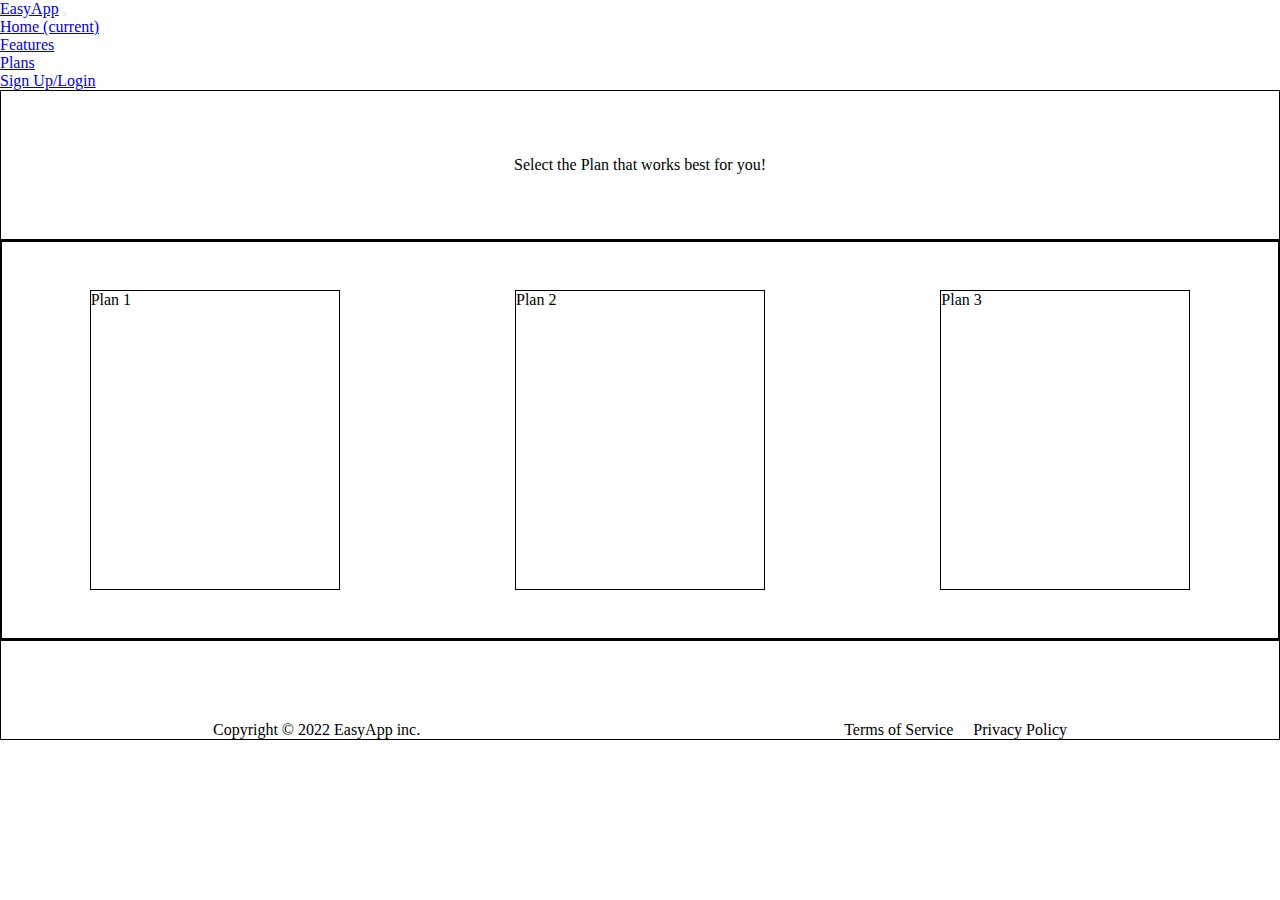
==== plans.html @ 21df8df6 "Plans page layout" ====
<!DOCTYPE html>
<html>
    <head>
        <link rel="stylesheet" href="https://stackpath.bootstrapcdn.com/bootstrap/4.1.3/css/bootstrap.min.css" integrity="sha384-MCw98/SFnGE8fJT3GXwEOngsV7Zt27NXFoaoApmYm81iuXoPkFOJwJ8ERdknLPMO" crossorigin="anonymous">
        <link rel="stylesheet" href="styles.css"/>
        <title>College Applications</title>
    </head>
    
    <nav class="navbar navbar-expand-lg navbar-light bg-light">
      <a class="navbar-brand" href="#">EasyApp</a>
      <button class="navbar-toggler" type="button" data-toggle="collapse" data-target="#navbarNav" aria-controls="navbarNav" aria-expanded="false" aria-label="Toggle navigation">
        <span class="navbar-toggler-icon"></span>
      </button>
      <div class="collapse navbar-collapse" id="navbarNav">
        <ul class="navbar-nav">
          <li class="nav-item active">
            <a class="nav-link" href="#">Home <span class="sr-only">(current)</span></a>
          </li>
          <li class="nav-item">
            <a class="nav-link" href="#">Features</a>
          </li>
          <li class="nav-item">
            <a class="nav-link" href="#">Plans</a>
          </li>
          <li class="nav-item">
            <a class="nav-link" href="#">Sign Up/Login</a>
          </li>
        </ul>
      </div>
    </nav>
    
    <body>
        
        <div class='header'>
          <p>
            Select the Plan that works best for you!
          </p>
        </div>
        
        <div class='content-container'>
          <div class='content'>
            <div class='grid-item'>
              <p>Plan 1</p>
            </div>
            
            <div class='grid-item'>
              <p>Plan 2</p>
            </div>
            
            <div class='grid-item'>
              <p>Plan 3</p>
            </div>
          </div>
        </div>
        
        <div class='footer-container'>
          <div class='footer'>
            <div class='copyright'>
              <p>Copyright &#xA9;	2022 EasyApp inc.</p>
            </div>
            
            <div class='footer-items'>
              <div class='terms-of-service'>
                <p>Terms of Service</p>
              </div>
            
              <div class='privacy-policy'>
                <p>Privacy Policy</p>
              </div>
            </div>
        
          </div>
        </div>
        
        <script src="https://code.jquery.com/jquery-3.3.1.slim.min.js" integrity="sha384-q8i/X+965DzO0rT7abK41JStQIAqVgRVzpbzo5smXKp4YfRvH+8abtTE1Pi6jizo" crossorigin="anonymous"></script>
        <script src="https://cdnjs.cloudflare.com/ajax/libs/popper.js/1.14.3/umd/popper.min.js" integrity="sha384-ZMP7rVo3mIykV+2+9J3UJ46jBk0WLaUAdn689aCwoqbBJiSnjAK/l8WvCWPIPm49" crossorigin="anonymous"></script>
        <script src="https://stackpath.bootstrapcdn.com/bootstrap/4.1.3/js/bootstrap.min.js" integrity="sha384-ChfqqxuZUCnJSK3+MXmPNIyE6ZbWh2IMqE241rYiqJxyMiZ6OW/JmZQ5stwEULTy" crossorigin="anonymous"></script>
    </body>
</html>
---- styles.css ----
* {
  margin: 0;
  padding: 0;
  box-sizing: border-box;
}

.header {
  display: flex;
  justify-content: center;
  align-items: center;
  width: 100%;
  height: 150px;
  
  /*delete later!*/
  border: 1px solid;
}

.p {
  
}

.content-container {
  display: flex;
  justify-content: center;
  width: 100%;
  height: 400px;
  
  /*delete later!*/
  border: 1px solid;
}

.content {
  display: flex;
  justify-content: space-around;
  align-items: center;
  width: 100%;
  
  /*delete later!*/
  border: 1px solid;
}

.grid-item {
  width: 250px;
  height: 300px;
  
  /*delete later!*/
  border: 1px solid;
}

.footer-container {
  display: flex;
  justify-content: center;
}

.footer {
  display: flex;
  justify-content: space-around;
  width: 100%;
  height: 100px;
  align-items: flex-end;
  
  /*delete later!*/
  border: 1px solid;
}

.footer-items {
  display: flex;
  justify-content: flex-end;
}

.privacy-policy {
  margin-left: 20px;
}

.copyright {
  
}

/* PAT: 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 */
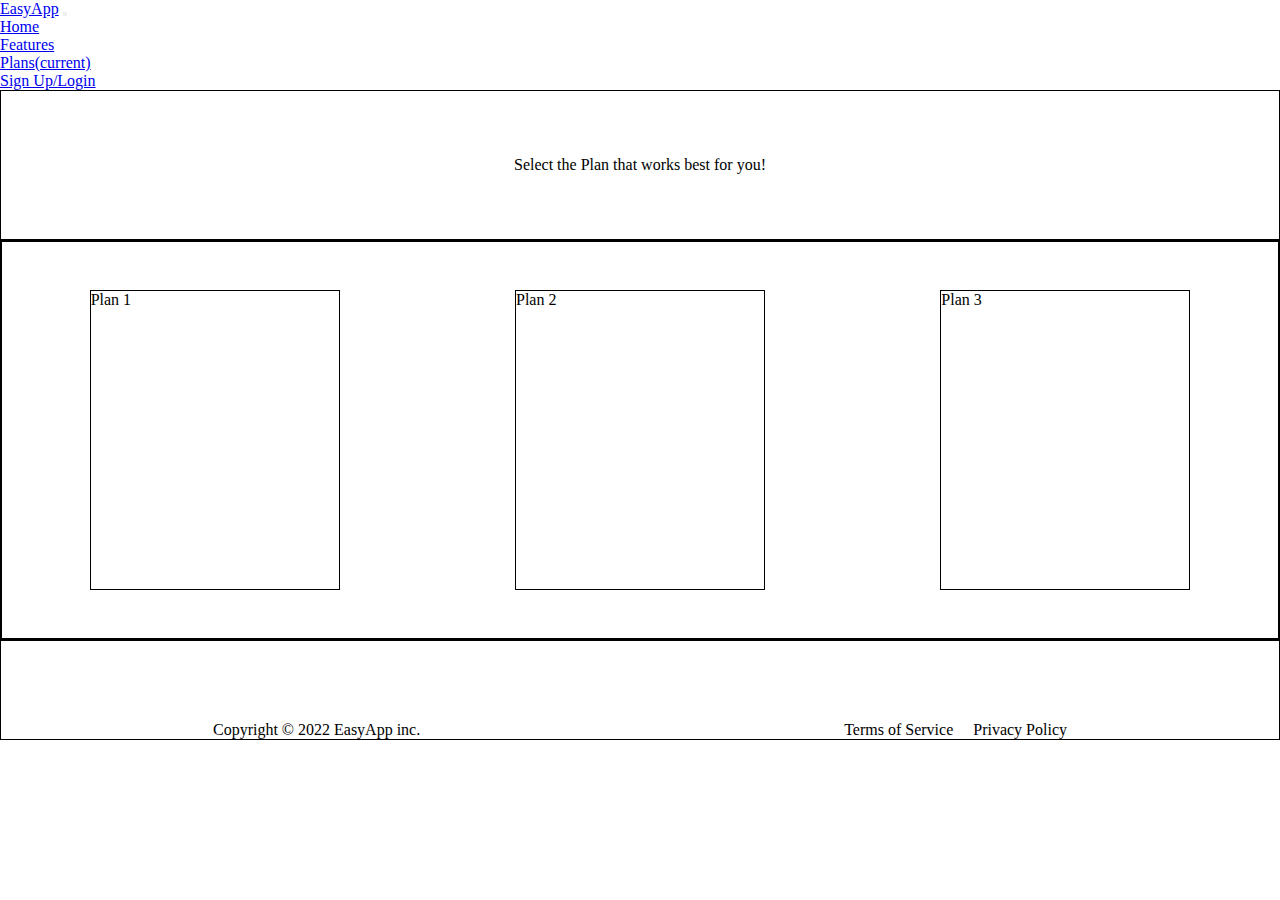
==== commit 8dc7bb68: "Fixing merge conflicts" ====
--- a/plans.html
+++ b/plans.html
@@ -14,13 +14,13 @@
       <div class="collapse navbar-collapse" id="navbarNav">
         <ul class="navbar-nav">
           <li class="nav-item active">
-            <a class="nav-link" href="#">Home <span class="sr-only">(current)</span></a>
+            <a class="nav-link" href="#">Home </a>
           </li>
           <li class="nav-item">
             <a class="nav-link" href="#">Features</a>
           </li>
           <li class="nav-item">
-            <a class="nav-link" href="#">Plans</a>
+            <a class="nav-link" href="#">Plans<span class="sr-only">(current)</span></a>
           </li>
           <li class="nav-item">
             <a class="nav-link" href="#">Sign Up/Login</a>
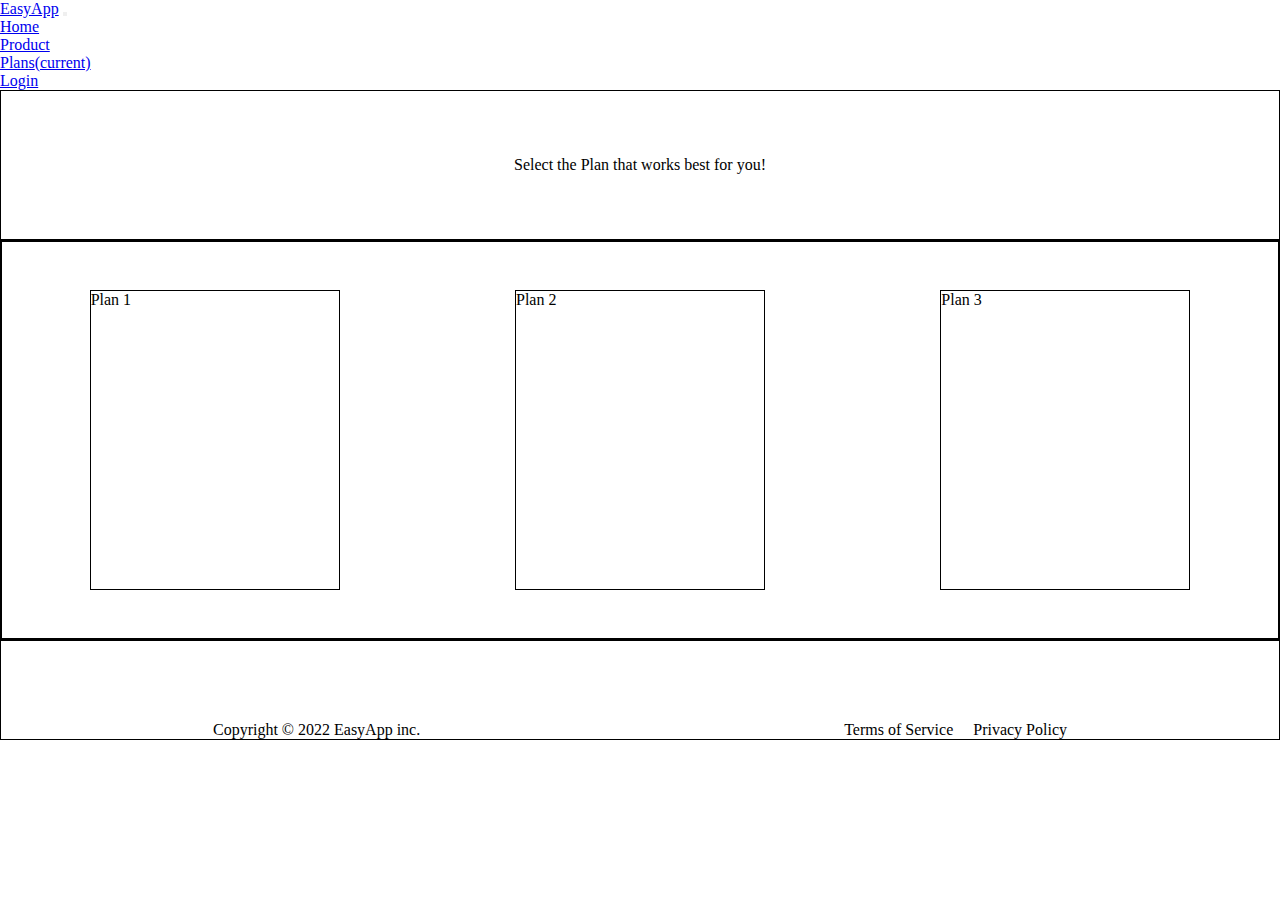
==== commit c3b31112: "pulled plans page out" ====
--- a/plans.html
+++ b/plans.html
@@ -7,23 +7,23 @@
     </head>
     
     <nav class="navbar navbar-expand-lg navbar-light bg-light">
-      <a class="navbar-brand" href="#">EasyApp</a>
+      <a class="navbar-brand" href="../index.html">EasyApp</a>
       <button class="navbar-toggler" type="button" data-toggle="collapse" data-target="#navbarNav" aria-controls="navbarNav" aria-expanded="false" aria-label="Toggle navigation">
         <span class="navbar-toggler-icon"></span>
       </button>
-      <div class="collapse navbar-collapse" id="navbarNav">
+      <div class="collapse navbar-collapse justify-content-center" id="navbarNav">
         <ul class="navbar-nav">
-          <li class="nav-item active">
-            <a class="nav-link" href="#">Home </a>
+          <li class="nav-item">
+            <a class="nav-link" href="../index.html">Home </a>
           </li>
           <li class="nav-item">
-            <a class="nav-link" href="#">Features</a>
+            <a class="nav-link" href="product.html">Product</a>
           </li>
-          <li class="nav-item">
+          <li class="nav-item active">
             <a class="nav-link" href="#">Plans<span class="sr-only">(current)</span></a>
           </li>
           <li class="nav-item">
-            <a class="nav-link" href="#">Sign Up/Login</a>
+            <a class="nav-link" href="login.html">Login</a>
           </li>
         </ul>
       </div>
